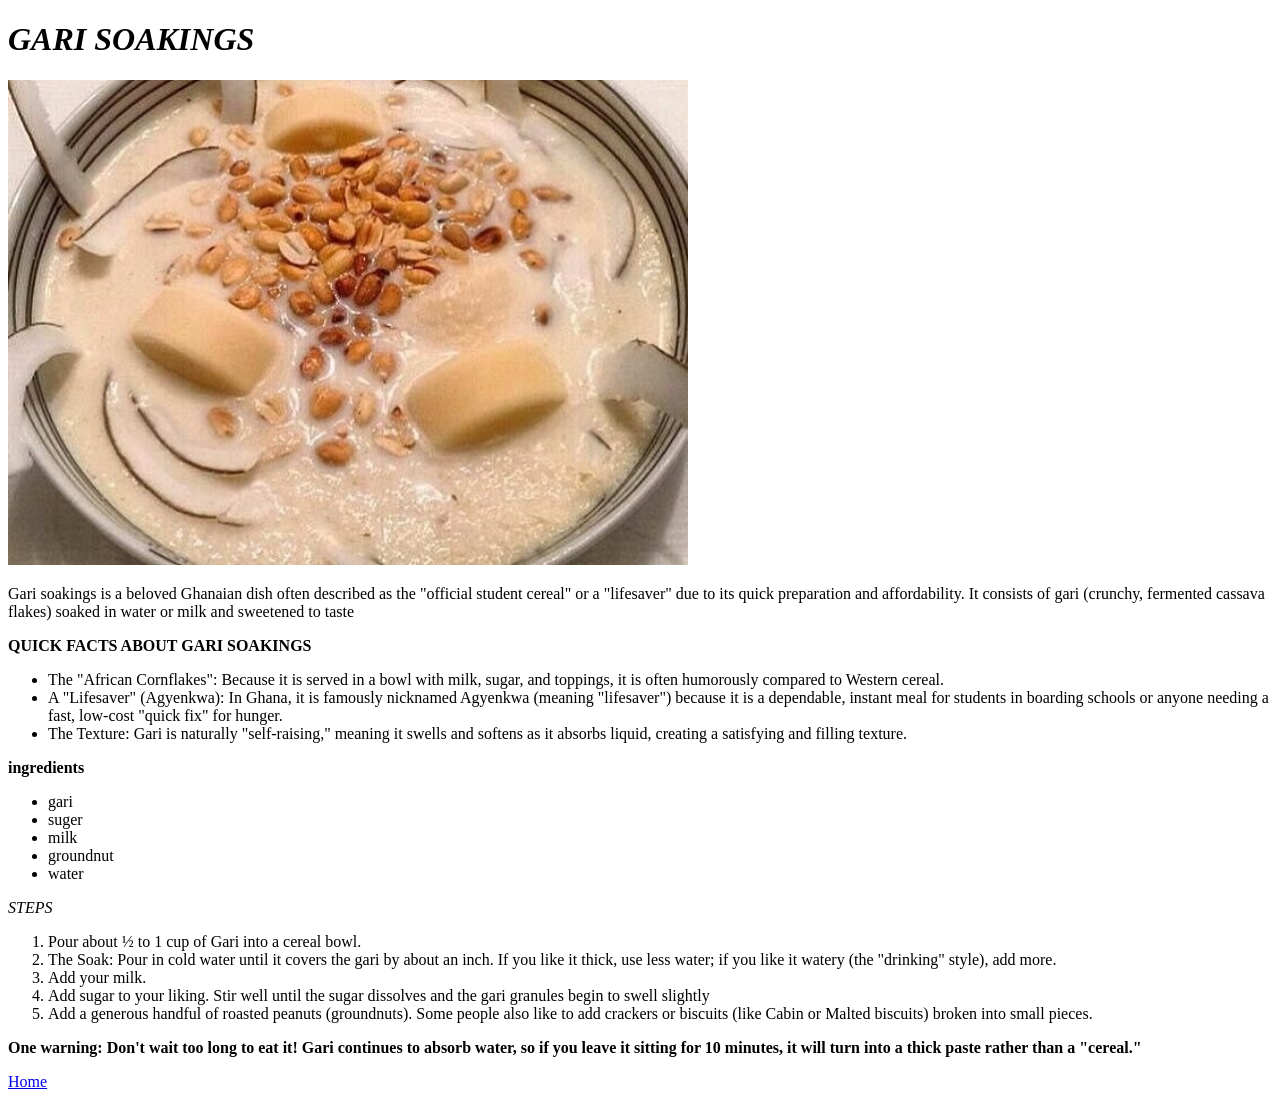
==== recipes/gari-soakings.html @ 7786072f "new recipe folder" ====
<!DOCTYPE html>
<html lang="en">
<head>
    <meta charset="UTF-8">
    <meta name="viewport" content="width=device-width, initial-scale=1.0">
    <title>GARI SOAKINGS</title>
</head>
<body>
    <h1><i>GARI SOAKINGS</i></h1>
    <img src="../imges/gari-soakings.jpg"alt=gari-soakings width="680">
    <p>Gari soakings is a beloved Ghanaian dish often described as the
         "official student cereal" or a "lifesaver" due to its quick preparation
          and affordability. It consists of gari (crunchy, fermented cassava flakes)
           soaked in water or milk and sweetened to taste</p>
    <p><strong>QUICK FACTS ABOUT GARI SOAKINGS</strong></p>
    <ul>
        <li>The "African Cornflakes": Because it is served in a bowl with milk, sugar, 
            and toppings, it is often humorously compared to Western cereal.
        </li>
        <li>A "Lifesaver" (Agyenkwa): In Ghana, it is famously nicknamed Agyenkwa 
            (meaning "lifesaver") because it is a dependable, instant meal for students 
            in boarding schools or anyone needing a fast, low-cost "quick fix" for hunger.
        </li> 
        <li>The Texture: Gari is naturally "self-raising," meaning it swells and softens 
            as it absorbs liquid, creating a satisfying and filling texture.
        </li>
    </ul>
    <p><strong>ingredients</strong></p>
    <ul>
        <li>gari</li>
        <li>suger</li>
        <li>milk</li>
        <li>groundnut</li>
        <li>water</li>
    </ul>
    <p><i>STEPS</i></p>
    <ol>
        <li>Pour about ½ to 1 cup of Gari into a cereal bowl.</li>
        <li>The Soak: Pour in cold water until it covers the gari by about an inch. 
            If you like it thick, use less water; if you like it watery (the "drinking" style),
            add more.</li>
        <li>Add your milk.</li>    
        <li>Add sugar to your liking. Stir well until the sugar dissolves 
            and the gari granules begin to swell slightly</li>
        <li>Add a generous handful of roasted peanuts (groundnuts). 
            Some people also like to add crackers or biscuits (like Cabin or Malted biscuits)
             broken into small pieces.</li>         
    </ol>
    <strong>One warning: Don't wait too long to eat it! Gari continues to absorb water,
         so if you leave it sitting for 10 minutes, it will turn into a thick paste rather 
         than a "cereal."</strong>
         <p></p>
    <a href="../index.html">Home</a>     


</body>
</html>
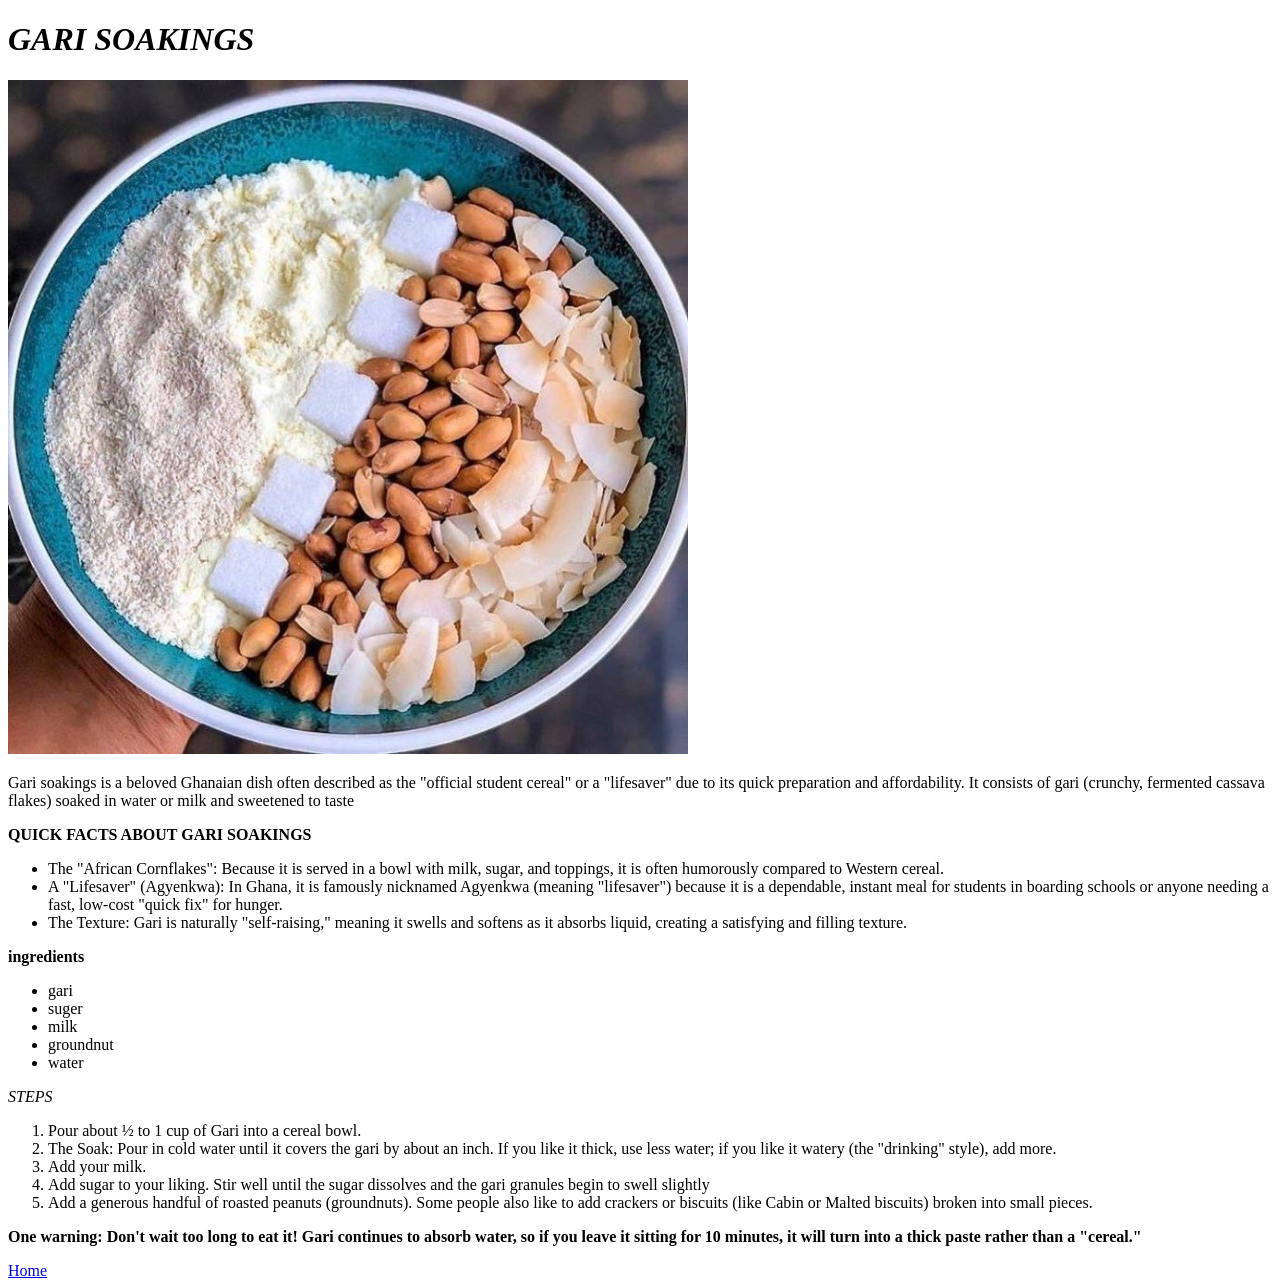
==== commit 02b276c0: "new gari image add to site" ====
--- a/recipes/gari-soakings.html
+++ b/recipes/gari-soakings.html
@@ -7,7 +7,7 @@
 </head>
 <body>
     <h1><i>GARI SOAKINGS</i></h1>
-    <img src="../imges/gari-soakings.jpg"alt=gari-soakings width="680">
+    <img src="../imges/Garri and water redefined.jpeg"alt=gari-soakings width="680">
     <p>Gari soakings is a beloved Ghanaian dish often described as the
          "official student cereal" or a "lifesaver" due to its quick preparation
           and affordability. It consists of gari (crunchy, fermented cassava flakes)
